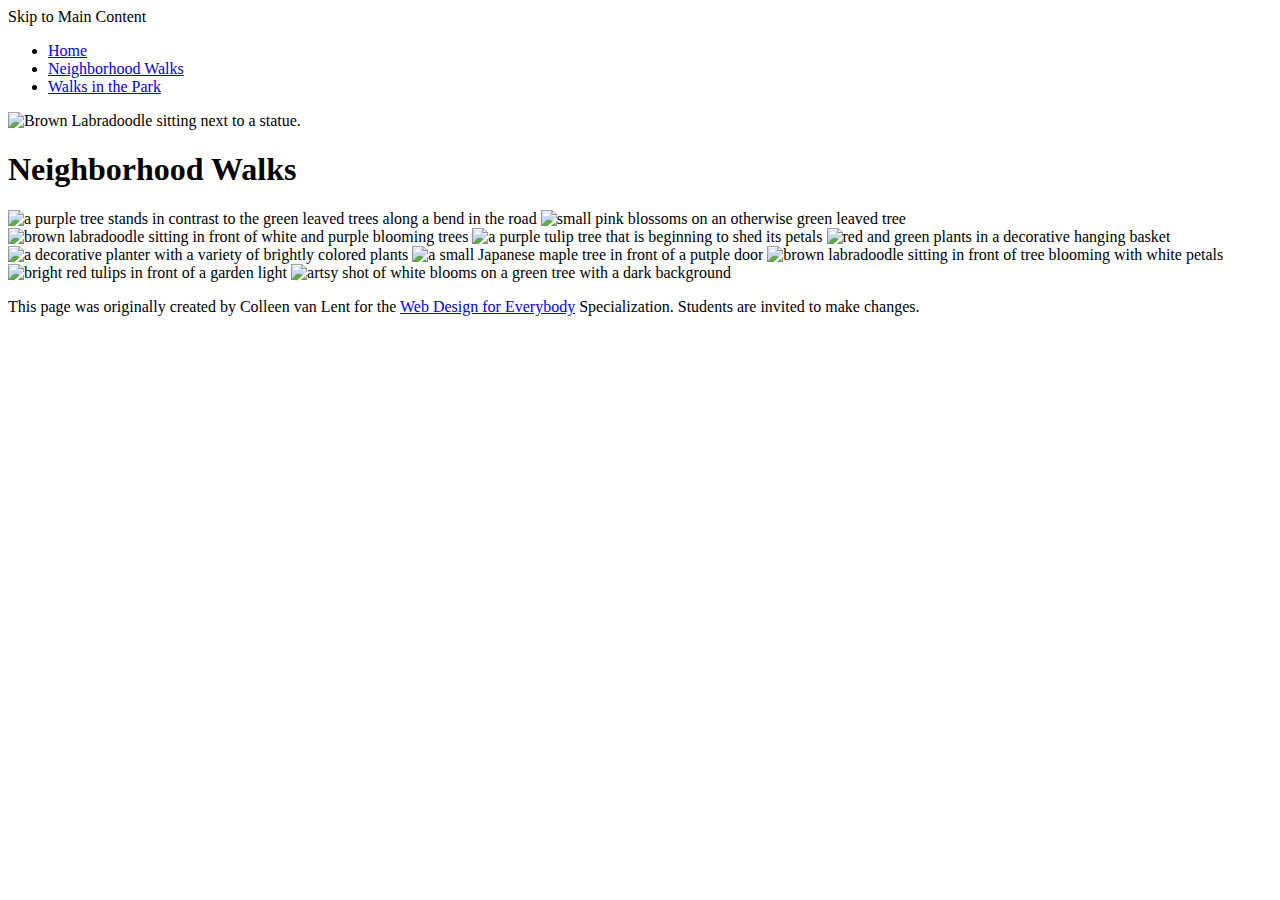
==== neighborhood.html @ a38957ca "Add files via upload" ====
<!DOCTYPE html>
<html lang="en">

<head>
  <meta charset="utf-8">
  <meta name="viewport" content="width=device-width">
  <title>Neighborhood Walk</title>
  <link rel="stylesheet" href="css/style.css">
</head>

<body>
  <a href="#"></a>Skip to Main Content</a>
  <header>
    <nav style="display: inline-block; width: 80%;">
      <ul>
        <li><a href="index.html">Home</a></li>
        <li><a href="neighborhood.html">Neighborhood Walks</a></li>
        <li><a href="parks.html">Walks in the Park</a></li>
      </ul> 

      <img src="images/BaconGallupPark.jpeg"   
      width="100" alt="Brown Labradoodle sitting next to a statue.">
         </nav>
         <h1>Neighborhood Walks</h1>
       </header>
       <main id="main">
         <div class="grid">

      <img src="images/bend_in_the_road.png"
        alt="a purple tree stands in contrast to the green leaved trees along a bend in the road" width="100">
      <img src="images/pink_blossoms.png" alt="small pink blossoms on an otherwise green leaved tree" width="100">
      <img src="images/blooming_trees.png" alt="brown labradoodle sitting in front of white and purple blooming  trees"
        width="100">
      <img src="images/falling_petals.png" alt="a purple tulip tree that is beginning to shed its petals" width="100">
      <img src="images/hanging_plants.png" alt="red and green plants in a decorative hanging basket" width="100">
      <img src="images/potted_plants.png" alt="a decorative planter with a variety of brightly colored plants "
        width="100">
      <img src="images/red_maple.png" alt="a small Japanese maple tree in front of a putple door" width="100">
      <img src="images/tree_with_white_blooms.png"
        alt="brown labradoodle sitting in front of tree blooming with white petals" width="100">
      <img src="images/tulips.png" alt="bright red tulips in front of a garden light" width="100">
      <img src="images/white_buds_on_tree.png" alt="artsy shot of white blooms on a green tree with a dark background"
        width="100">
    </div>
  </main>
  <footer>
    <p>This page was originally created by Colleen van Lent for the <a
        href="https://www.coursera.org/specializations/web-design"> Web Design for Everybody</a> Specialization.
      Students are invited to make changes.</p>
  </footer>

</body>

</html>
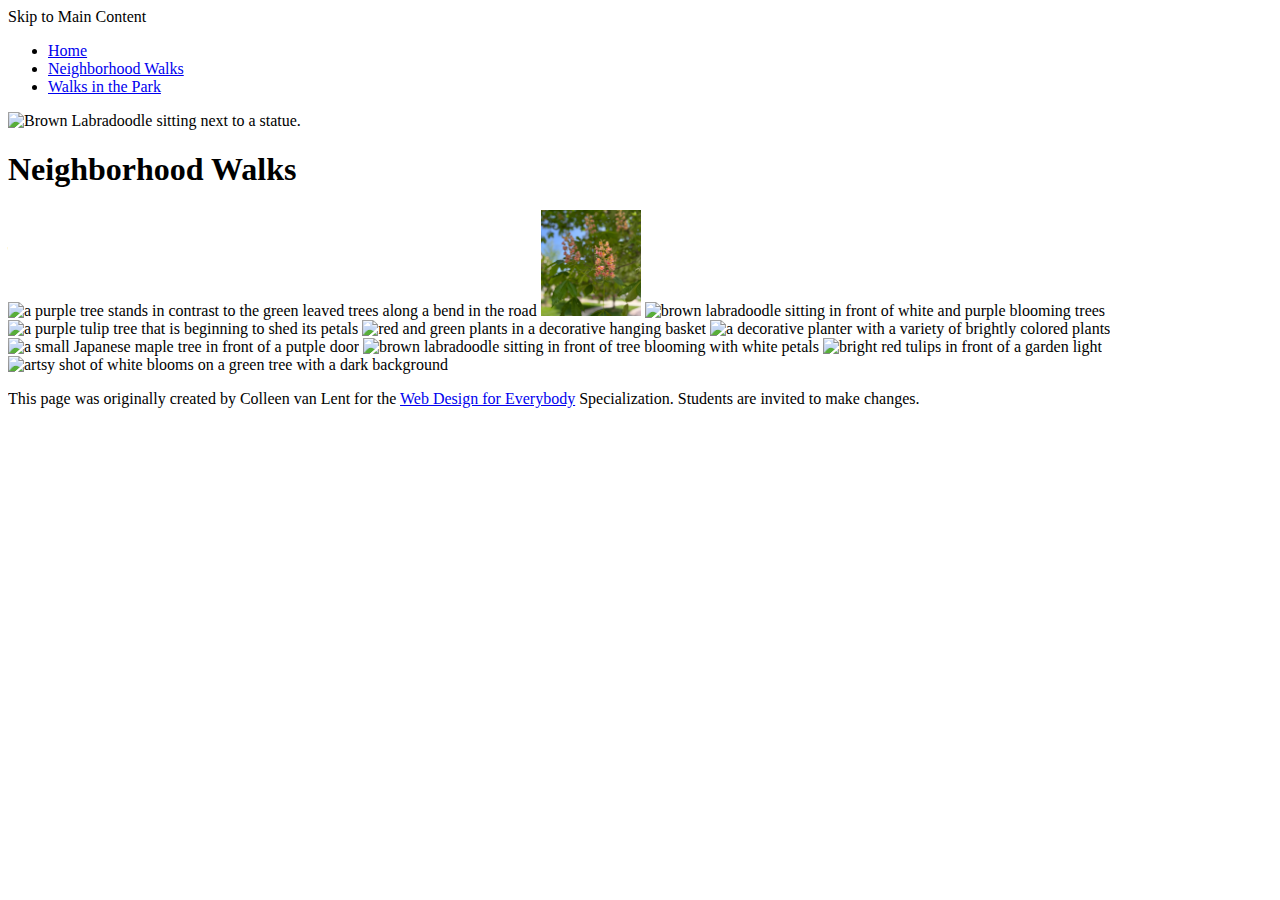
==== commit ede81dd9: "Update neighborhood.html" ====
--- a/neighborhood.html
+++ b/neighborhood.html
@@ -18,7 +18,7 @@
         <li><a href="parks.html">Walks in the Park</a></li>
       </ul> 
 
-      <img src="images/BaconGallupPark.jpeg"   
+      <img src="BaconGallupPark.jpeg"   
       width="100" alt="Brown Labradoodle sitting next to a statue.">
          </nav>
          <h1>Neighborhood Walks</h1>
@@ -26,20 +26,20 @@
        <main id="main">
          <div class="grid">
 
-      <img src="images/bend_in_the_road.png"
+      <img src="bend_in_the_road.png"
         alt="a purple tree stands in contrast to the green leaved trees along a bend in the road" width="100">
-      <img src="images/pink_blossoms.png" alt="small pink blossoms on an otherwise green leaved tree" width="100">
-      <img src="images/blooming_trees.png" alt="brown labradoodle sitting in front of white and purple blooming  trees"
+      <img src="pink_blossoms.png" alt="small pink blossoms on an otherwise green leaved tree" width="100">
+      <img src="blooming_trees.png" alt="brown labradoodle sitting in front of white and purple blooming  trees"
         width="100">
-      <img src="images/falling_petals.png" alt="a purple tulip tree that is beginning to shed its petals" width="100">
-      <img src="images/hanging_plants.png" alt="red and green plants in a decorative hanging basket" width="100">
-      <img src="images/potted_plants.png" alt="a decorative planter with a variety of brightly colored plants "
+      <img src="falling_petals.png" alt="a purple tulip tree that is beginning to shed its petals" width="100">
+      <img src="hanging_plants.png" alt="red and green plants in a decorative hanging basket" width="100">
+      <img src="potted_plants.png" alt="a decorative planter with a variety of brightly colored plants "
         width="100">
-      <img src="images/red_maple.png" alt="a small Japanese maple tree in front of a putple door" width="100">
-      <img src="images/tree_with_white_blooms.png"
+      <img src="red_maple.png" alt="a small Japanese maple tree in front of a putple door" width="100">
+      <img src="tree_with_white_blooms.png"
         alt="brown labradoodle sitting in front of tree blooming with white petals" width="100">
-      <img src="images/tulips.png" alt="bright red tulips in front of a garden light" width="100">
-      <img src="images/white_buds_on_tree.png" alt="artsy shot of white blooms on a green tree with a dark background"
+      <img src="tulips.png" alt="bright red tulips in front of a garden light" width="100">
+      <img src="white_buds_on_tree.png" alt="artsy shot of white blooms on a green tree with a dark background"
         width="100">
     </div>
   </main>
@@ -51,4 +51,4 @@
 
 </body>
 
-</html>+</html>
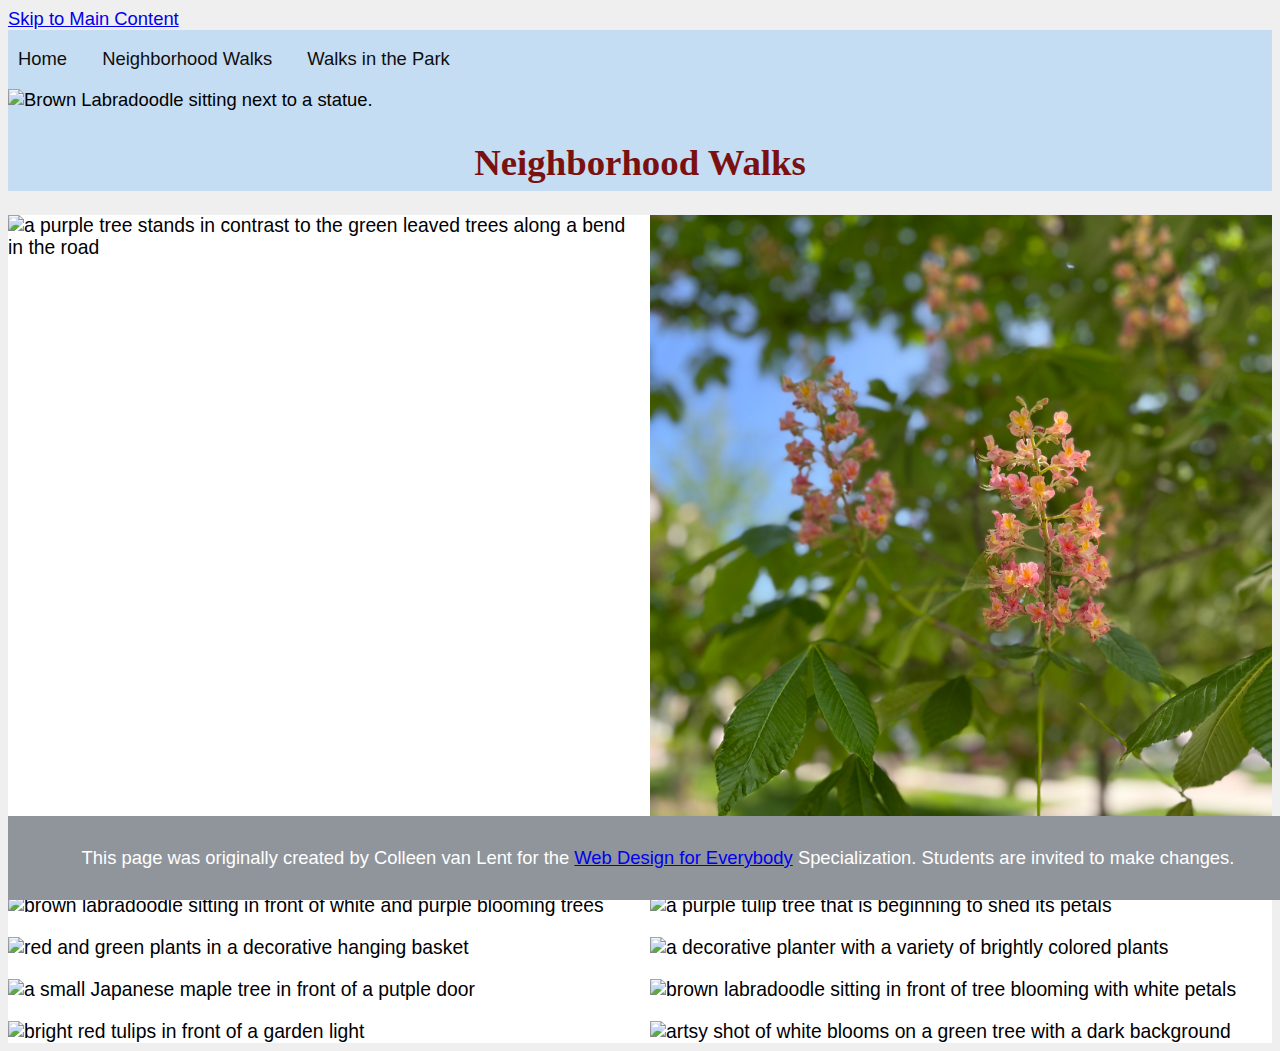
==== commit 55f8d097: "Update neighborhood.html" ====
--- a/neighborhood.html
+++ b/neighborhood.html
@@ -5,11 +5,11 @@
   <meta charset="utf-8">
   <meta name="viewport" content="width=device-width">
   <title>Neighborhood Walk</title>
-  <link rel="stylesheet" href="css/style.css">
+  <link rel="stylesheet" href="style.css">
 </head>
 
 <body>
-  <a href="#"></a>Skip to Main Content</a>
+   <a href="#main">Skip to Main Content</a>
   <header>
     <nav style="display: inline-block; width: 80%;">
       <ul>
--- a/style.css
+++ b/style.css
@@ -0,0 +1,88 @@
+body {
+    font-family: 'Gill Sans', 'Gill Sans MT', Calibri, 'Trebuchet MS', sans-serif;
+    font-size: 115%;
+    background-color: #efefef; 
+}
+    header {
+        background-color: #c4ddf3; 
+    }
+    nav ul {
+        list-style-type: none;
+        padding: 0;
+    }
+    
+    nav ul li {
+        display: inline;
+        margin-right: 10px;
+    }
+    
+    nav ul li a {
+        color: #100e0e;
+        text-decoration: none;
+        padding: 5px 10px;
+    }
+    
+    nav ul li a:hover {
+        background-color: #ddd;
+        color: black;
+    }
+    
+    main {
+        background-color: #ffffff; 
+        font-size: 105%; 
+    }
+    footer {
+        text-align: center;
+        padding: 10px;
+        background-color: #8f959b;
+        color: white;
+        position: fixed;
+        width: 100%;
+        bottom: 0;
+    }
+    
+    h1 {
+        text-align: center; 
+        font-family: 'Georgia', serif;
+        color: #7b1010; 
+        line-height: 1.5; 
+    }
+    
+    p {
+        line-height: 1.5; 
+    }
+
+    a[href="#main-content"] { 
+        position: absolute;
+        top: -100px;
+        left: -100px;
+    }
+    
+    nav {
+        display: inline-block;
+        width: 80%;
+    }
+    
+    nav img {
+        width: 10%;
+    }
+    
+    .grid {
+        display: grid;
+        grid-template-columns: repeat(2, 1fr);
+        grid-gap: 20px;
+        justify-content: center;
+        align-items: start;
+    }
+    
+    .grid img {
+        width: 100%;
+    }
+    
+    .flex {
+        display: flex;
+        flex-wrap: wrap;
+        justify-content: space-around;
+    }
+    
+    
